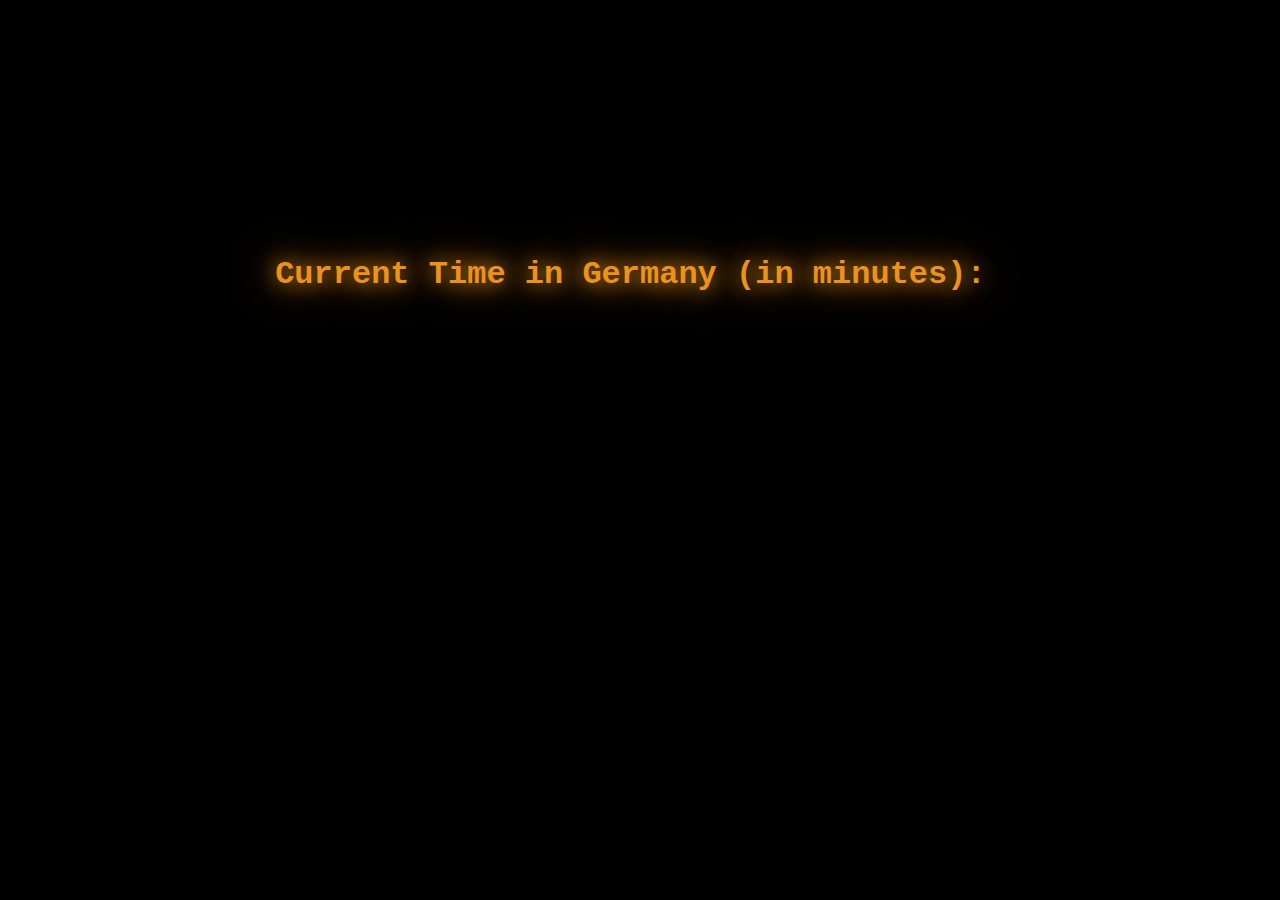
==== index2.html @ c72a5c4c "Create index2.html" ====
<!DOCTYPE html>
<html lang="en">
<head>
    <meta charset="UTF-8">
    <meta name="viewport" content="width=device-width, initial-scale=1.0">
    <title>Current Time :</title>
    <style>
        body {
            background-color: #000;
            color: #e99221;
            font-family: 'Courier New', monospace;
            text-align: center;
            margin-top: 20%;
            overflow: hidden;
            position: relative;
        }

        h1 {
            font-size: 2em;
            margin-bottom: 0.5em;
            text-shadow: 0 0 20px #e99221, 0 0 40px #e99221;
            position: relative;
        }

        #currentTime {
            font-size: 2em;
            text-shadow: 0 0 20px #e99221, 0 0 40px #e99221;
            display: inline-block;
            animation: blink 1s infinite;
            position: relative;
        }

        @keyframes fisheye {
            0% {
                transform: scale(1);
            }
            100% {
                transform: scale(1.1);
            }
        }

        @keyframes blink {
            0%, 50%, 100% {
                opacity: 1;
            }
            25%, 75% {
                opacity: 0;
            }
        }

        h1::before, h1::after {
            left: 0;
        }

        h1::after {
            top: auto;
            bottom: 50%;
        }

        #currentTime::before, #currentTime::after {
            left: 0;
        }

        #currentTime::after {
            top: auto;
            bottom: 50%;
        }
    </style>
    <script>
        function updateCurrentTime() {
            // Get the current date and time in Germany
            const germanyTime = new Date().toLocaleString('en-US', {timeZone: 'Europe/Berlin'});
            const currentTime = new Date(germanyTime);

            // Calculate the time in minutes
            const minutes = currentTime.getHours() * 60 + currentTime.getMinutes();

            // Display the time
            document.getElementById('currentTime').textContent = minutes;
        }

        // Update the time every second
        setInterval(updateCurrentTime, 1000);

        // Initial call to set the time immediately
        updateCurrentTime();
    </script>
</head>
<body>
    <h1>Current Time in Germany (in minutes): <span id="currentTime"></span></h1>
</body>
</html>
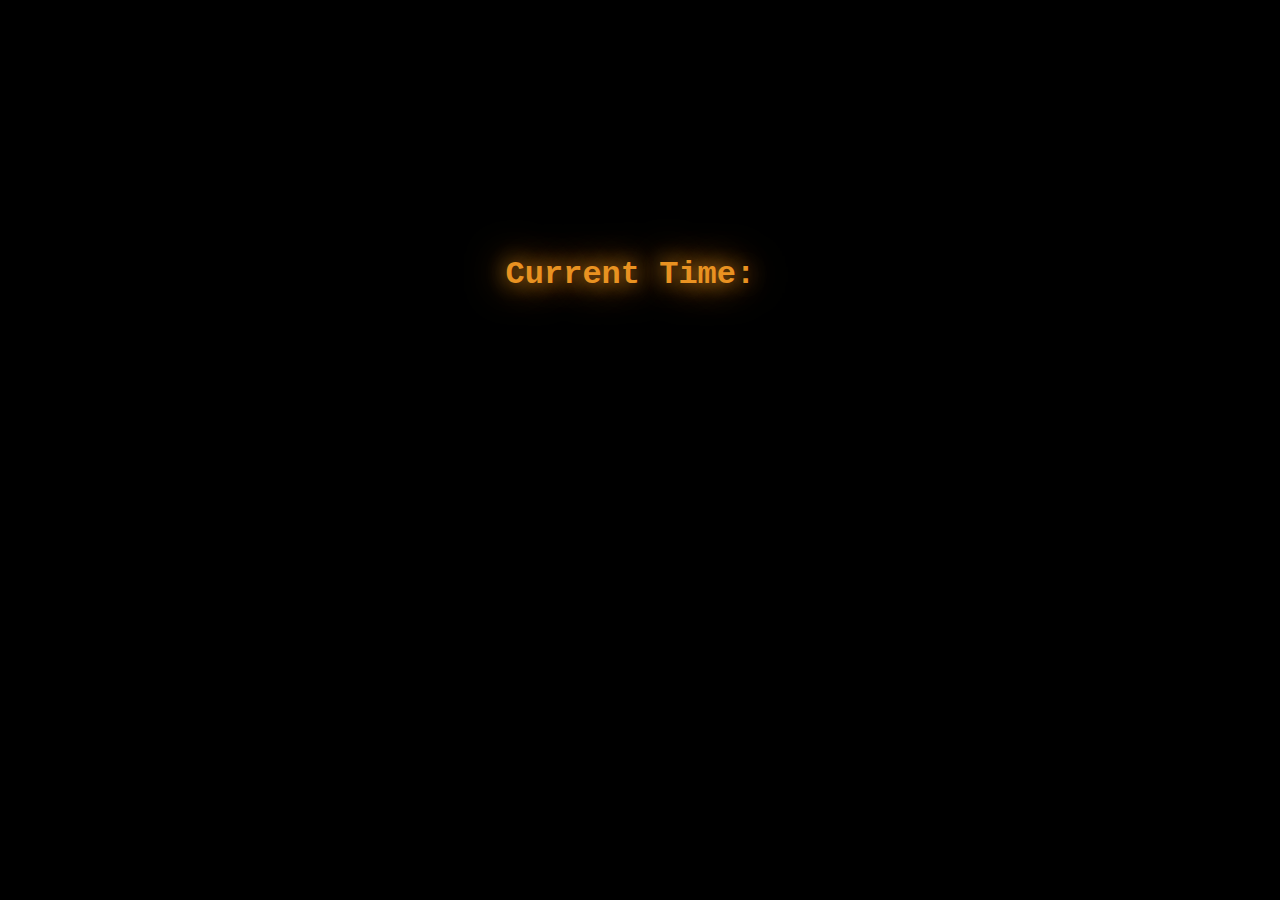
==== commit 552ad6a8: "Update index2.html" ====
--- a/index2.html
+++ b/index2.html
@@ -26,18 +26,10 @@
             font-size: 2em;
             text-shadow: 0 0 20px #e99221, 0 0 40px #e99221;
             display: inline-block;
-            animation: blink 1s infinite;
+            animation: blink 1.5s infinite;
             position: relative;
         }
 
-        @keyframes fisheye {
-            0% {
-                transform: scale(1);
-            }
-            100% {
-                transform: scale(1.1);
-            }
-        }
 
         @keyframes blink {
             0%, 50%, 100% {
@@ -87,6 +79,6 @@
     </script>
 </head>
 <body>
-    <h1>Current Time in Germany (in minutes): <span id="currentTime"></span></h1>
+    <h1>Current Time: <span id="currentTime"></span></h1>
 </body>
 </html>
